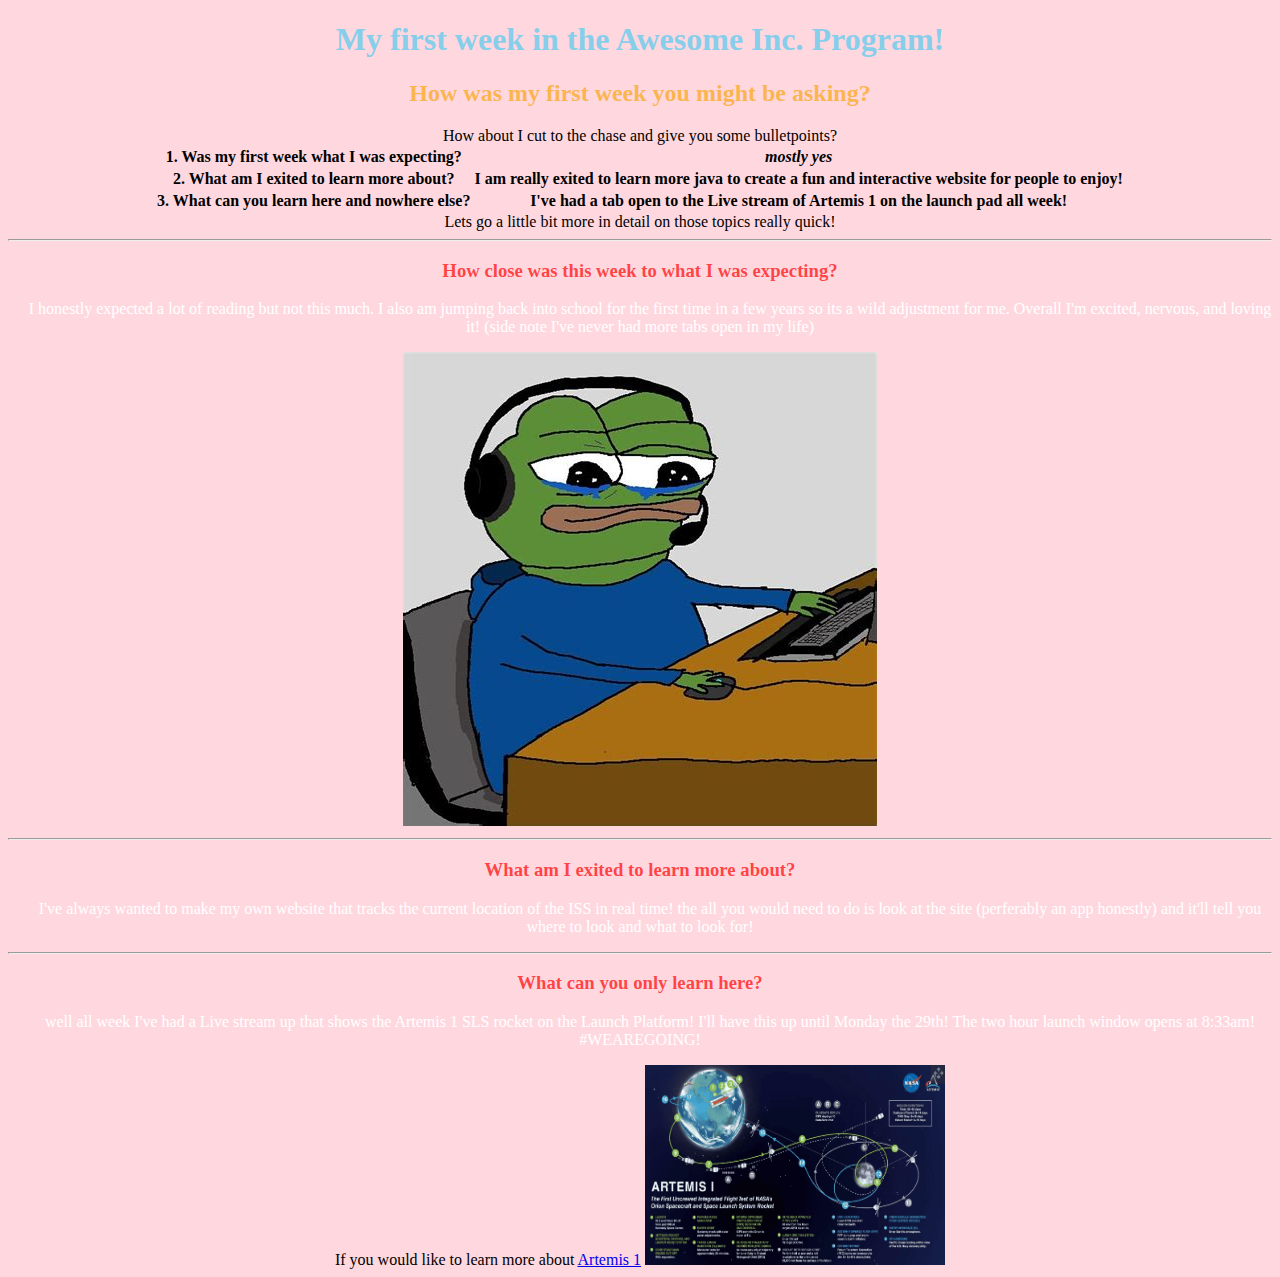
==== index.html @ 6179a46f "initialcommit" ====
<!DOCTYPE html>
<html>
  <head>
    <style>
      body {background-color: rgba(255, 192, 203, 0.615);}
      h1 {color: skyblue;}
      h2 {color: rgba(249, 163, 3, 0.669);}
      h3 {color: rgba(255, 0, 0, 0.698);}
      p {color: white;}
    </style>
  </head>
  <body>
  <center>
<h1> My first week in the Awesome Inc. Program! </h1>

<h2> How was my first week you might be asking? </H2>

How about I cut to the chase and give you some bulletpoints?

<table>
  <tr>
    <th>1. Was my first week what I was expecting?</th>
    <th><i>mostly yes</i></th>
   </tr>
   <tr>
    <th>2. What am I exited to learn more about?</th>
    <th>I am really exited to learn more java to create a fun and interactive website for people to enjoy!</th>
   </tr>
   <tr>
    <th>3. What can you learn here and nowhere else?</th>
    <th>I've had a tab open to the Live stream of Artemis 1 on the launch pad all week!</th>
   </tr>
</table>

Lets go a little bit more in detail on those topics really quick!

<hr>

<h3> How close was this week to what I was expecting? </h3>

 <p> &nbsp;&nbsp;&nbsp;&nbsp; I honestly expected a lot of reading but not this much. I also am jumping back into school for the first time in a few years so its a wild adjustment for me. 
Overall I'm excited, nervous, and loving it! (side note I've never had more tabs open in my life) </p>

 <img src="images/crying_pepe" alt="crying_pepe">

<hr>

<h3> What am I exited to learn more about? </h3>
  
<p>  &nbsp;&nbsp;&nbsp;&nbsp; I've always wanted to make my own website that tracks the current location of the ISS in real time! the all you would need to do is look at the site (perferably an app honestly) and it'll tell you where to look and what to look for! </p>
  
<hr>

<h3> What can you only learn here? </h3> 

<p>  &nbsp;&nbsp;&nbsp;&nbsp; well all week I've had a Live stream up that shows the Artemis 1 SLS rocket on the Launch Platform! I'll have this up until Monday the 29th! The two hour launch window opens at 8:33am! #WEAREGOING! </p>
 
If you would like to learn more about <a href="https://www.nasa.gov/artemis-1">Artemis 1</a>

  <img src="images/Artemis1" alt="Artemis1 mission path" width="300" height="200"

 </center>
</body>
  </html>
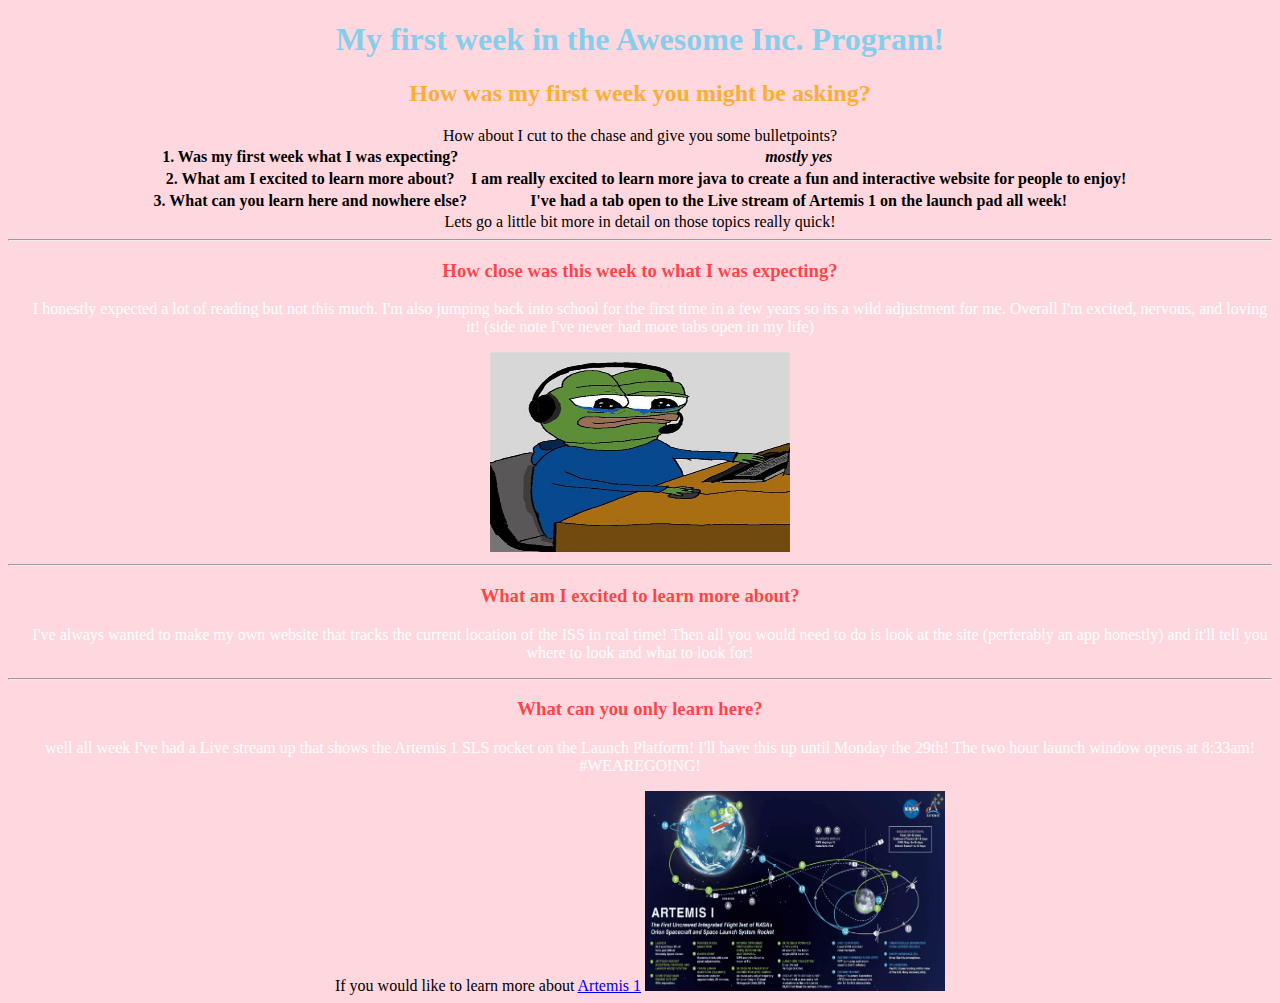
==== commit 51293c56: "initialcommit" ====
--- a/index.html
+++ b/index.html
@@ -4,12 +4,12 @@
     <style>
       body {background-color: rgba(255, 192, 203, 0.615);}
       h1 {color: skyblue;}
-      h2 {color: rgba(249, 163, 3, 0.669);}
+      h2 {color: rgba(249, 163, 3, 0.804);}
       h3 {color: rgba(255, 0, 0, 0.698);}
       p {color: white;}
     </style>
   </head>
-  <body>
+  <body> 
   <center>
 <h1> My first week in the Awesome Inc. Program! </h1>
 
@@ -23,8 +23,8 @@
     <th><i>mostly yes</i></th>
    </tr>
    <tr>
-    <th>2. What am I exited to learn more about?</th>
-    <th>I am really exited to learn more java to create a fun and interactive website for people to enjoy!</th>
+    <th>2. What am I excited to learn more about?</th>
+    <th>I am really excited to learn more java to create a fun and interactive website for people to enjoy!</th>
    </tr>
    <tr>
     <th>3. What can you learn here and nowhere else?</th>
@@ -38,16 +38,16 @@
 
 <h3> How close was this week to what I was expecting? </h3>
 
- <p> &nbsp;&nbsp;&nbsp;&nbsp; I honestly expected a lot of reading but not this much. I also am jumping back into school for the first time in a few years so its a wild adjustment for me. 
+ <p> &nbsp;&nbsp;&nbsp;&nbsp; I honestly expected a lot of reading but not this much. I'm also jumping back into school for the first time in a few years so its a wild adjustment for me. 
 Overall I'm excited, nervous, and loving it! (side note I've never had more tabs open in my life) </p>
 
- <img src="images/crying_pepe" alt="crying_pepe">
+ <img src="images/crying_pepe" alt="Pepe crying while working" width="300" height="200">
 
 <hr>
 
-<h3> What am I exited to learn more about? </h3>
+<h3> What am I excited to learn more about? </h3>
   
-<p>  &nbsp;&nbsp;&nbsp;&nbsp; I've always wanted to make my own website that tracks the current location of the ISS in real time! the all you would need to do is look at the site (perferably an app honestly) and it'll tell you where to look and what to look for! </p>
+<p>  &nbsp;&nbsp;&nbsp;&nbsp; I've always wanted to make my own website that tracks the current location of the ISS in real time! Then all you would need to do is look at the site (perferably an app honestly) and it'll tell you where to look and what to look for! </p>
   
 <hr>
 
@@ -57,7 +57,7 @@
  
 If you would like to learn more about <a href="https://www.nasa.gov/artemis-1">Artemis 1</a>
 
-  <img src="images/Artemis1" alt="Artemis1 mission path" width="300" height="200"
+  <img src="images/Artemis1" alt="Artemis1 mission path" width="300" height="200">
 
  </center>
 </body>
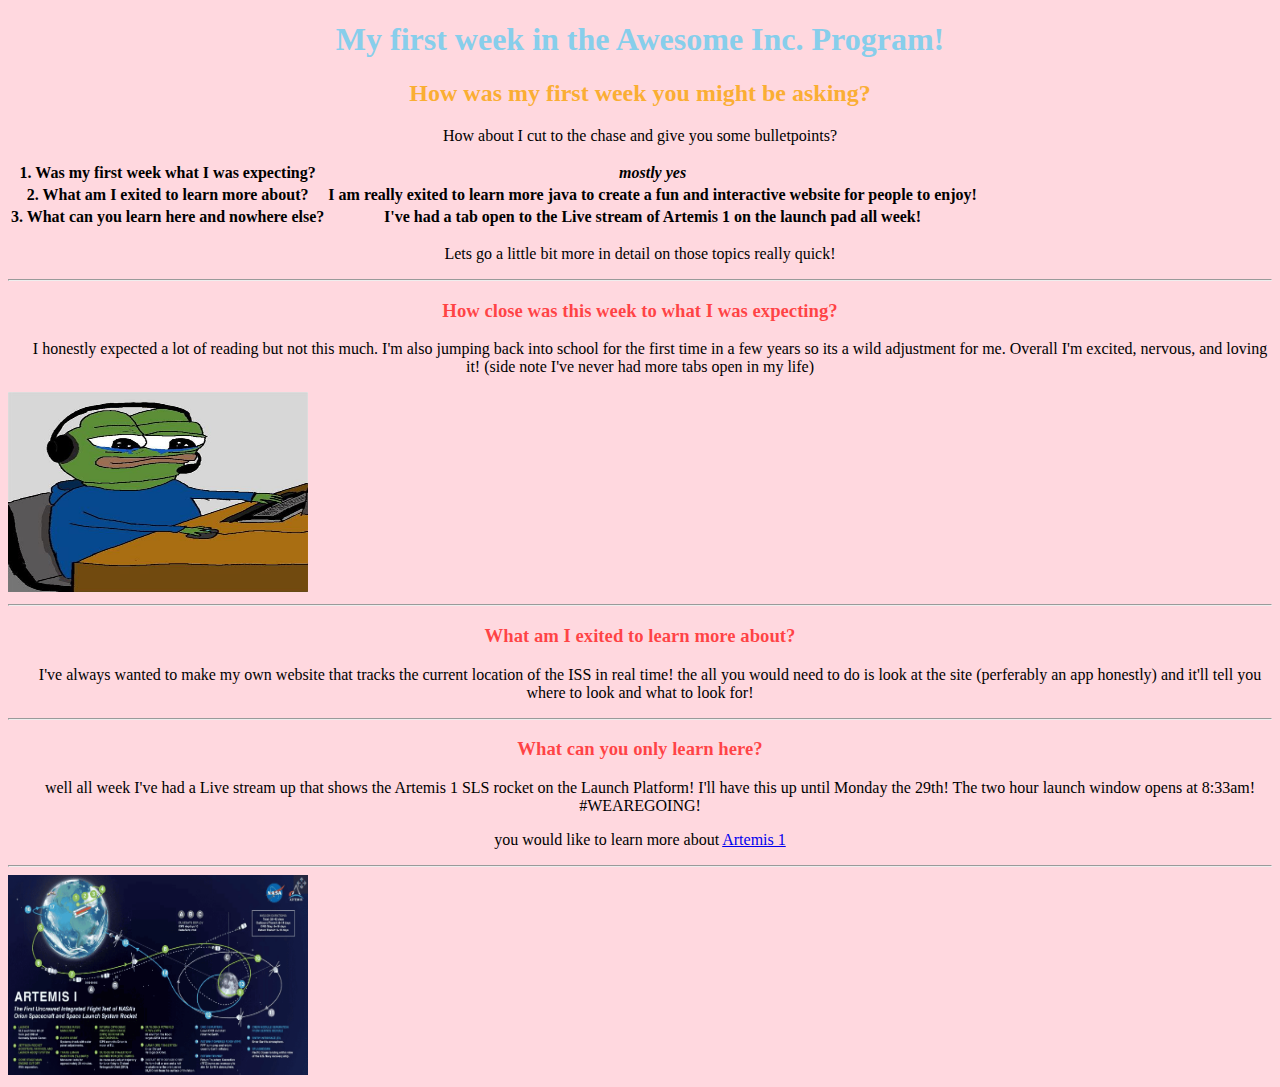
==== commit a1f19a3e: "Fixing a few side issues" ====
--- a/index.html
+++ b/index.html
@@ -2,29 +2,48 @@
 <html>
   <head>
     <style>
+      p {
+         text-align: center; 
+        }
+      h1 { 
+        text-align: center; 
+      }
+      h2 { 
+        text-align: center; 
+      }
+      h3 { 
+        text-align: center; 
+      }
+      table {
+        text-align: center;
+      }
+      table {
+        text-align: center;
+      }
+
       body {background-color: rgba(255, 192, 203, 0.615);}
       h1 {color: skyblue;}
       h2 {color: rgba(249, 163, 3, 0.804);}
       h3 {color: rgba(255, 0, 0, 0.698);}
-      p {color: white;}
+      p {color: black;}
     </style>
   </head>
   <body> 
-  <center>
+  
 <h1> My first week in the Awesome Inc. Program! </h1>
 
 <h2> How was my first week you might be asking? </H2>
 
-How about I cut to the chase and give you some bulletpoints?
+<p> How about I cut to the chase and give you some bulletpoints? </p>
 
 <table>
   <tr>
-    <th>1. Was my first week what I was expecting?</th>
+   <th>1. Was my first week what I was expecting?</th>
     <th><i>mostly yes</i></th>
    </tr>
    <tr>
-    <th>2. What am I excited to learn more about?</th>
-    <th>I am really excited to learn more java to create a fun and interactive website for people to enjoy!</th>
+    <th>2. What am I exited to learn more about?</th>
+    <th>I am really exited to learn more java to create a fun and interactive website for people to enjoy!</th>
    </tr>
    <tr>
     <th>3. What can you learn here and nowhere else?</th>
@@ -32,7 +51,7 @@
    </tr>
 </table>
 
-Lets go a little bit more in detail on those topics really quick!
+<p>Lets go a little bit more in detail on those topics really quick!</p>
 
 <hr>
 
@@ -45,9 +64,9 @@
 
 <hr>
 
-<h3> What am I excited to learn more about? </h3>
+<h3> What am I exited to learn more about? </h3>
   
-<p>  &nbsp;&nbsp;&nbsp;&nbsp; I've always wanted to make my own website that tracks the current location of the ISS in real time! Then all you would need to do is look at the site (perferably an app honestly) and it'll tell you where to look and what to look for! </p>
+<p>  &nbsp;&nbsp;&nbsp;&nbsp; I've always wanted to make my own website that tracks the current location of the ISS in real time! the all you would need to do is look at the site (perferably an app honestly) and it'll tell you where to look and what to look for! </p>
   
 <hr>
 
@@ -55,10 +74,11 @@
 
 <p>  &nbsp;&nbsp;&nbsp;&nbsp; well all week I've had a Live stream up that shows the Artemis 1 SLS rocket on the Launch Platform! I'll have this up until Monday the 29th! The two hour launch window opens at 8:33am! #WEAREGOING! </p>
  
-If you would like to learn more about <a href="https://www.nasa.gov/artemis-1">Artemis 1</a>
+<p> you would like to learn more about <a href="https://www.nasa.gov/artemis-1">Artemis 1</a> </p>
+
+<hr>
 
   <img src="images/Artemis1" alt="Artemis1 mission path" width="300" height="200">
 
- </center>
 </body>
   </html>
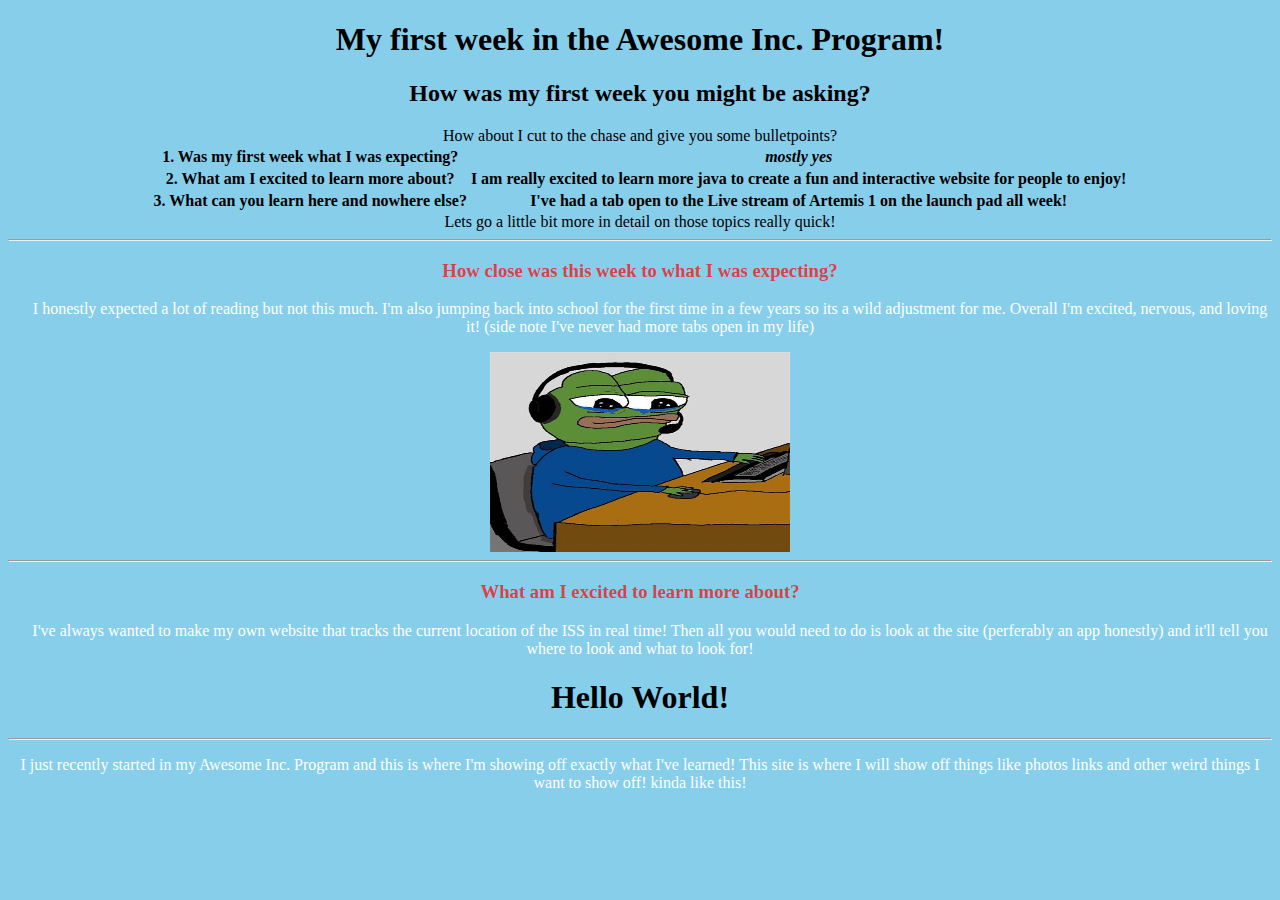
==== commit 8749e0e9: "Merge branch 'main' into dev.center" ====
--- a/index.html
+++ b/index.html
@@ -2,6 +2,12 @@
 <html>
   <head>
     <style>
+
+      img {
+          display: block;
+          margin-left: auto;
+          margin-right: auto; 
+       }
       p {
          text-align: center; 
         }
@@ -14,36 +20,32 @@
       h3 { 
         text-align: center; 
       }
-      table {
-        text-align: center;
-      }
-      table {
-        text-align: center;
-      }
 
-      body {background-color: rgba(255, 192, 203, 0.615);}
-      h1 {color: skyblue;}
-      h2 {color: rgba(249, 163, 3, 0.804);}
+      body {background-color: Skyblue;}
+      h1 {color: dark_grey;}
+      h2 {color: dark_green;}
       h3 {color: rgba(255, 0, 0, 0.698);}
-      p {color: black;}
+      p {color: white;}
     </style>
   </head>
   <body> 
-  
+
+
+  <center>
 <h1> My first week in the Awesome Inc. Program! </h1>
 
 <h2> How was my first week you might be asking? </H2>
 
-<p> How about I cut to the chase and give you some bulletpoints? </p>
+How about I cut to the chase and give you some bulletpoints?
 
 <table>
   <tr>
-   <th>1. Was my first week what I was expecting?</th>
+    <th>1. Was my first week what I was expecting?</th>
     <th><i>mostly yes</i></th>
    </tr>
    <tr>
-    <th>2. What am I exited to learn more about?</th>
-    <th>I am really exited to learn more java to create a fun and interactive website for people to enjoy!</th>
+    <th>2. What am I excited to learn more about?</th>
+    <th>I am really excited to learn more java to create a fun and interactive website for people to enjoy!</th>
    </tr>
    <tr>
     <th>3. What can you learn here and nowhere else?</th>
@@ -51,7 +53,7 @@
    </tr>
 </table>
 
-<p>Lets go a little bit more in detail on those topics really quick!</p>
+Lets go a little bit more in detail on those topics really quick!
 
 <hr>
 
@@ -64,21 +66,18 @@
 
 <hr>
 
-<h3> What am I exited to learn more about? </h3>
+<h3> What am I excited to learn more about? </h3>
   
-<p>  &nbsp;&nbsp;&nbsp;&nbsp; I've always wanted to make my own website that tracks the current location of the ISS in real time! the all you would need to do is look at the site (perferably an app honestly) and it'll tell you where to look and what to look for! </p>
+<p>  &nbsp;&nbsp;&nbsp;&nbsp; I've always wanted to make my own website that tracks the current location of the ISS in real time! Then all you would need to do is look at the site (perferably an app honestly) and it'll tell you where to look and what to look for! </p>
+
   
-<hr>
+    <h1> Hello World! </h1>
+    <hr>
+    
+    <p> I just recently started in my Awesome Inc. Program and this is where I'm showing off exactly what I've learned! 
+      This site is where I will show off things like photos links and other weird things I want to show off! kinda like this! </p>
+     
+    
 
-<h3> What can you only learn here? </h3> 
-
-<p>  &nbsp;&nbsp;&nbsp;&nbsp; well all week I've had a Live stream up that shows the Artemis 1 SLS rocket on the Launch Platform! I'll have this up until Monday the 29th! The two hour launch window opens at 8:33am! #WEAREGOING! </p>
- 
-<p> you would like to learn more about <a href="https://www.nasa.gov/artemis-1">Artemis 1</a> </p>
-
-<hr>
-
-  <img src="images/Artemis1" alt="Artemis1 mission path" width="300" height="200">
-
-</body>
+  </body>
   </html>
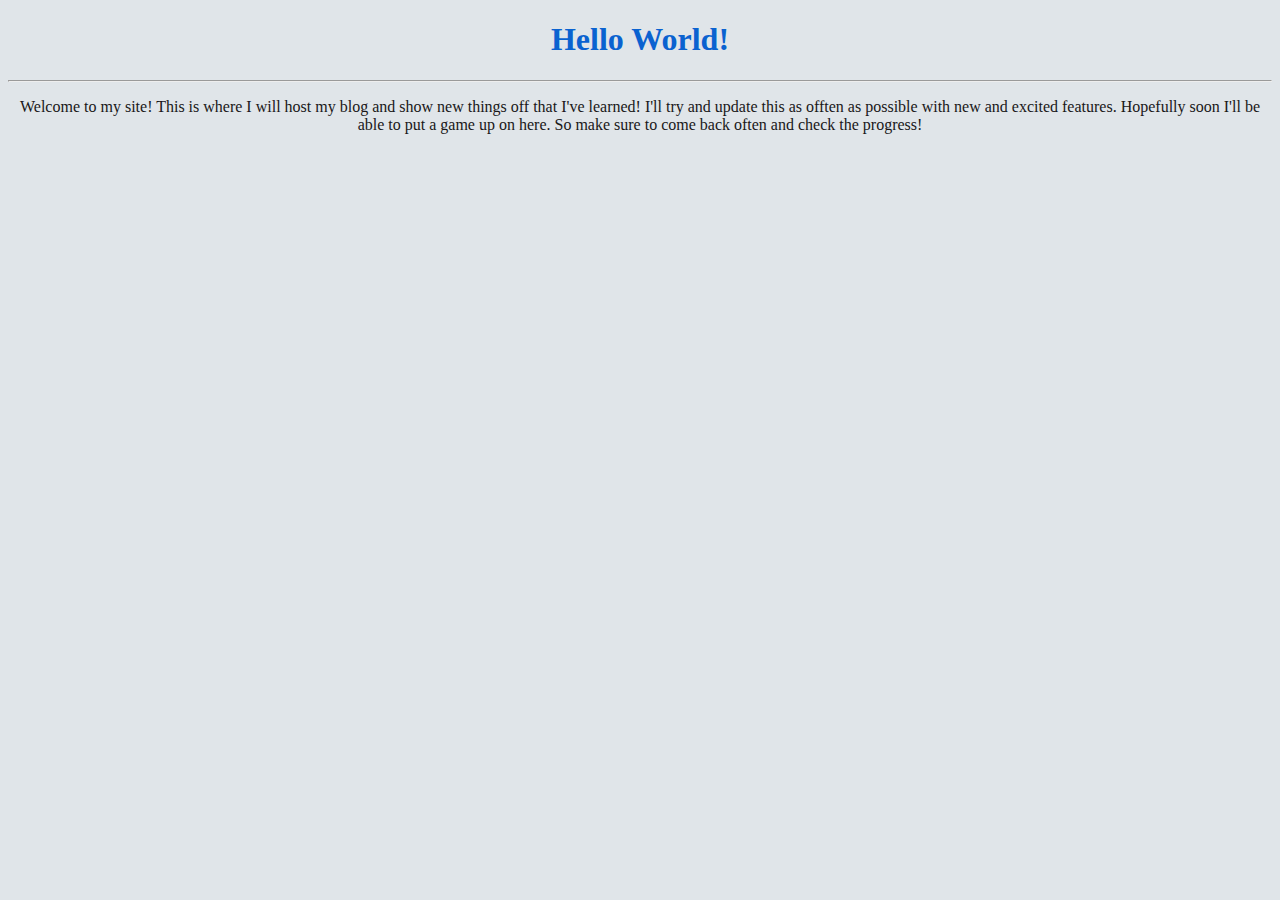
==== commit 3169e515: "Landing page index.html" ====
--- a/index.html
+++ b/index.html
@@ -21,62 +21,23 @@
         text-align: center; 
       }
 
-      body {background-color: Skyblue;}
-      h1 {color: dark_grey;}
-      h2 {color: dark_green;}
-      h3 {color: rgba(255, 0, 0, 0.698);}
-      p {color: white;}
+      body {background-color: #E0E5E9;}
+      h1 {color: #0A62D0;}
+      h2 {color: #F3D849;}
+      h3 {color: #77dd77;}
+      p {color: #191718;}
     </style>
   </head>
   <body> 
-
-
-  <center>
-<h1> My first week in the Awesome Inc. Program! </h1>
-
-<h2> How was my first week you might be asking? </H2>
-
-How about I cut to the chase and give you some bulletpoints?
-
-<table>
-  <tr>
-    <th>1. Was my first week what I was expecting?</th>
-    <th><i>mostly yes</i></th>
-   </tr>
-   <tr>
-    <th>2. What am I excited to learn more about?</th>
-    <th>I am really excited to learn more java to create a fun and interactive website for people to enjoy!</th>
-   </tr>
-   <tr>
-    <th>3. What can you learn here and nowhere else?</th>
-    <th>I've had a tab open to the Live stream of Artemis 1 on the launch pad all week!</th>
-   </tr>
-</table>
-
-Lets go a little bit more in detail on those topics really quick!
-
-<hr>
-
-<h3> How close was this week to what I was expecting? </h3>
-
- <p> &nbsp;&nbsp;&nbsp;&nbsp; I honestly expected a lot of reading but not this much. I'm also jumping back into school for the first time in a few years so its a wild adjustment for me. 
-Overall I'm excited, nervous, and loving it! (side note I've never had more tabs open in my life) </p>
-
- <img src="images/crying_pepe" alt="Pepe crying while working" width="300" height="200">
-
-<hr>
-
-<h3> What am I excited to learn more about? </h3>
-  
-<p>  &nbsp;&nbsp;&nbsp;&nbsp; I've always wanted to make my own website that tracks the current location of the ISS in real time! Then all you would need to do is look at the site (perferably an app honestly) and it'll tell you where to look and what to look for! </p>
-
-  
+    
     <h1> Hello World! </h1>
     <hr>
     
-    <p> I just recently started in my Awesome Inc. Program and this is where I'm showing off exactly what I've learned! 
-      This site is where I will show off things like photos links and other weird things I want to show off! kinda like this! </p>
-     
+    <p> Welcome to my site! This is where I will host my blog and show new things off that I've learned! 
+      I'll try and update this as offten as possible with new and excited features. Hopefully soon I'll be able to put a game up on here.
+      So make sure to come back often and check the progress! </p>
+
+    
     
 
   </body>
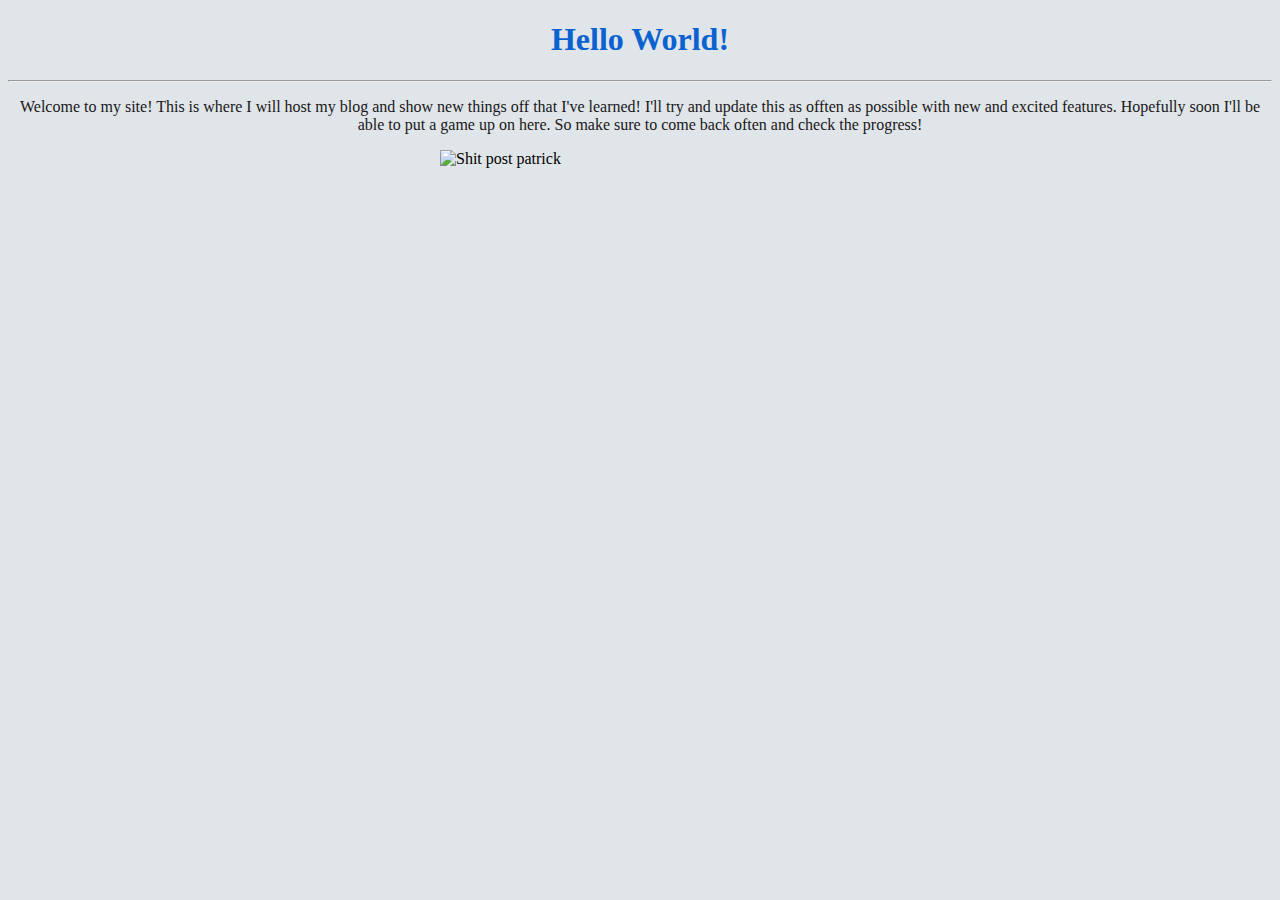
==== commit ad45b666: "Update index.html" ====
--- a/index.html
+++ b/index.html
@@ -36,7 +36,8 @@
     <p> Welcome to my site! This is where I will host my blog and show new things off that I've learned! 
       I'll try and update this as offten as possible with new and excited features. Hopefully soon I'll be able to put a game up on here.
       So make sure to come back often and check the progress! </p>
-
+    
+    <img src="images/Spost_teir" alt="Shit post patrick" width="400" height="300">
     
     
 
